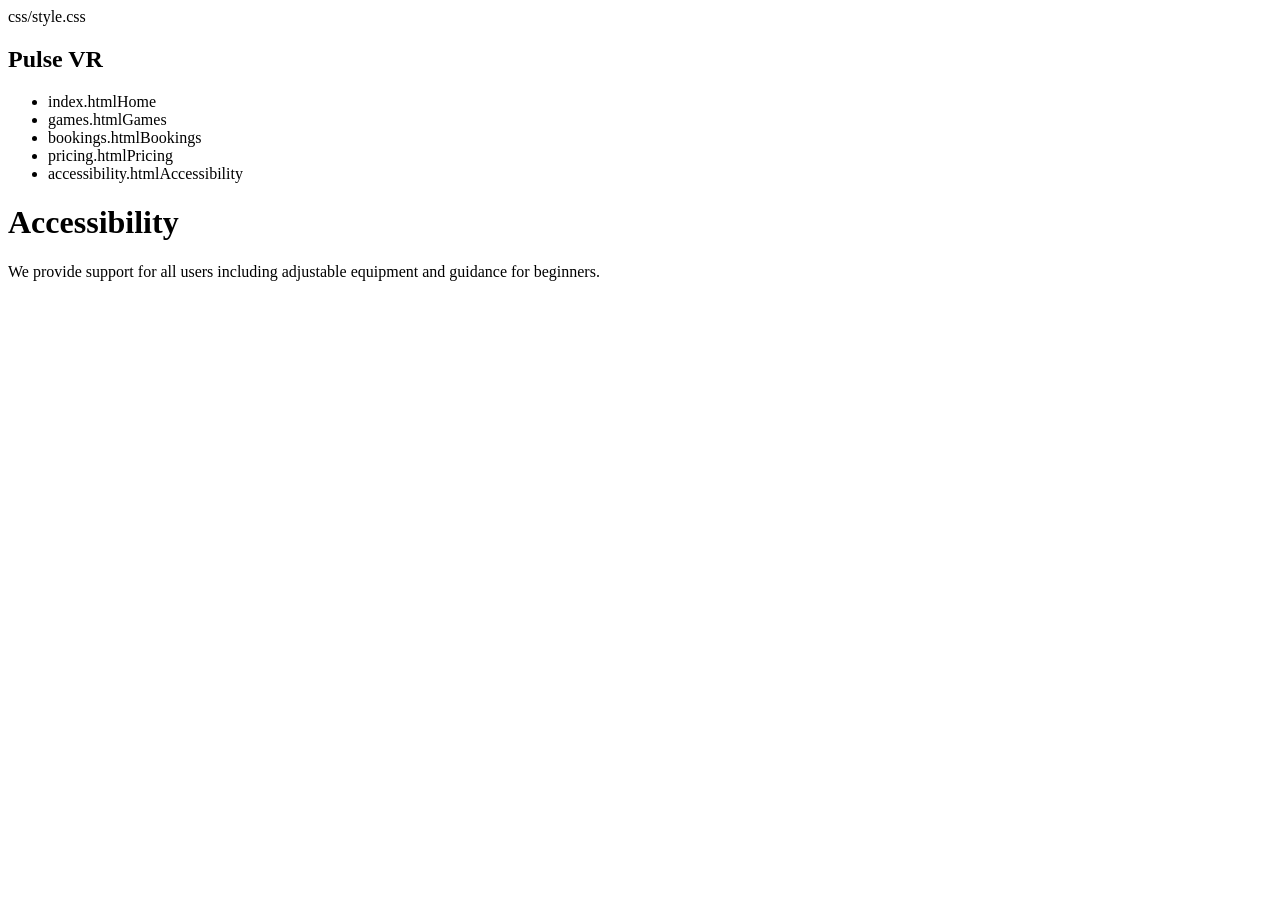
==== pages/accessibility.html @ 150668ad "Create accessibility.html" ====
<!DOCTYPE html>
<html>
<head>
<title>Accessibility</title>
css/style.css
</head>

<body>

<nav>
<h2>Pulse VR</h2>
<ul>
<li>index.htmlHome</a></li>
<li>games.htmlGames</a></li>
<li>bookings.htmlBookings</a></li>
<li>pricing.htmlPricing</a></li>
<li>accessibility.htmlAccessibility</a></li>
</ul>
</nav>

<h1>Accessibility</h1>

<p>We provide support for all users including adjustable equipment and guidance for beginners.</p>

</body>
</html>
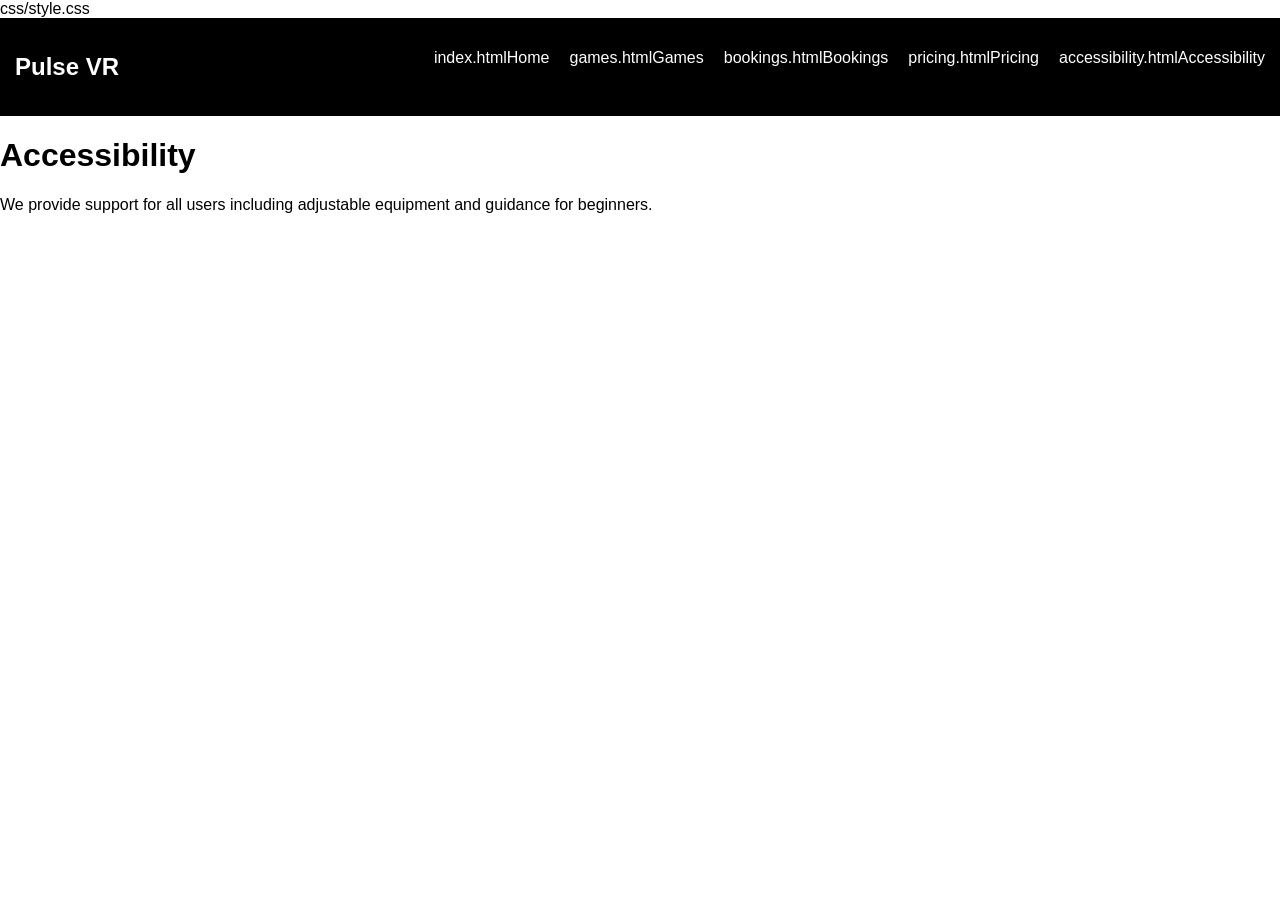
==== commit 303adf29: "Update accessibility.html" ====
--- a/pages/accessibility.html
+++ b/pages/accessibility.html
@@ -1,6 +1,10 @@
 <!DOCTYPE html>
 <html>
 <head>
+<meta charset="UTF-8">
+<title>Page</title>
+<link rel="stylesheet" href="../css/style.css">
+</head>
 <title>Accessibility</title>
 css/style.css
 </head>
--- a/css/style.css
+++ b/css/style.css
@@ -0,0 +1,63 @@
+body {
+    margin: 0;
+    font-family: Arial;
+}
+
+/* NAV */
+nav {
+    background: black;
+    color: white;
+    padding: 15px;
+    display: flex;
+    justify-content: space-between;
+}
+
+nav ul {
+    display: flex;
+    list-style: none;
+}
+
+nav ul li {
+    margin-left: 20px;
+}
+
+nav a {
+    color: white;
+    text-decoration: none;
+}
+
+/* HERO */
+.hero {
+    height: 80vh;
+    background: linear-gradient(to right, purple, cyan);
+    color: black;
+    text-align: center;
+    padding-top: 100px;
+}
+
+.button {
+    background: white;
+    padding: 10px;
+    text-decoration: none;
+}
+
+/* CARDS */
+.container {
+    display: flex;
+    gap: 20px;
+    padding: 20px;
+}
+
+.card {
+    background: lightgrey;
+    padding: 20px;
+}
+
+/* FORM */
+.form {
+    display: flex;
+    flex-direction: column;
+    width: 200px;
+    gap: 10px;
+    margin: 20px;
+}
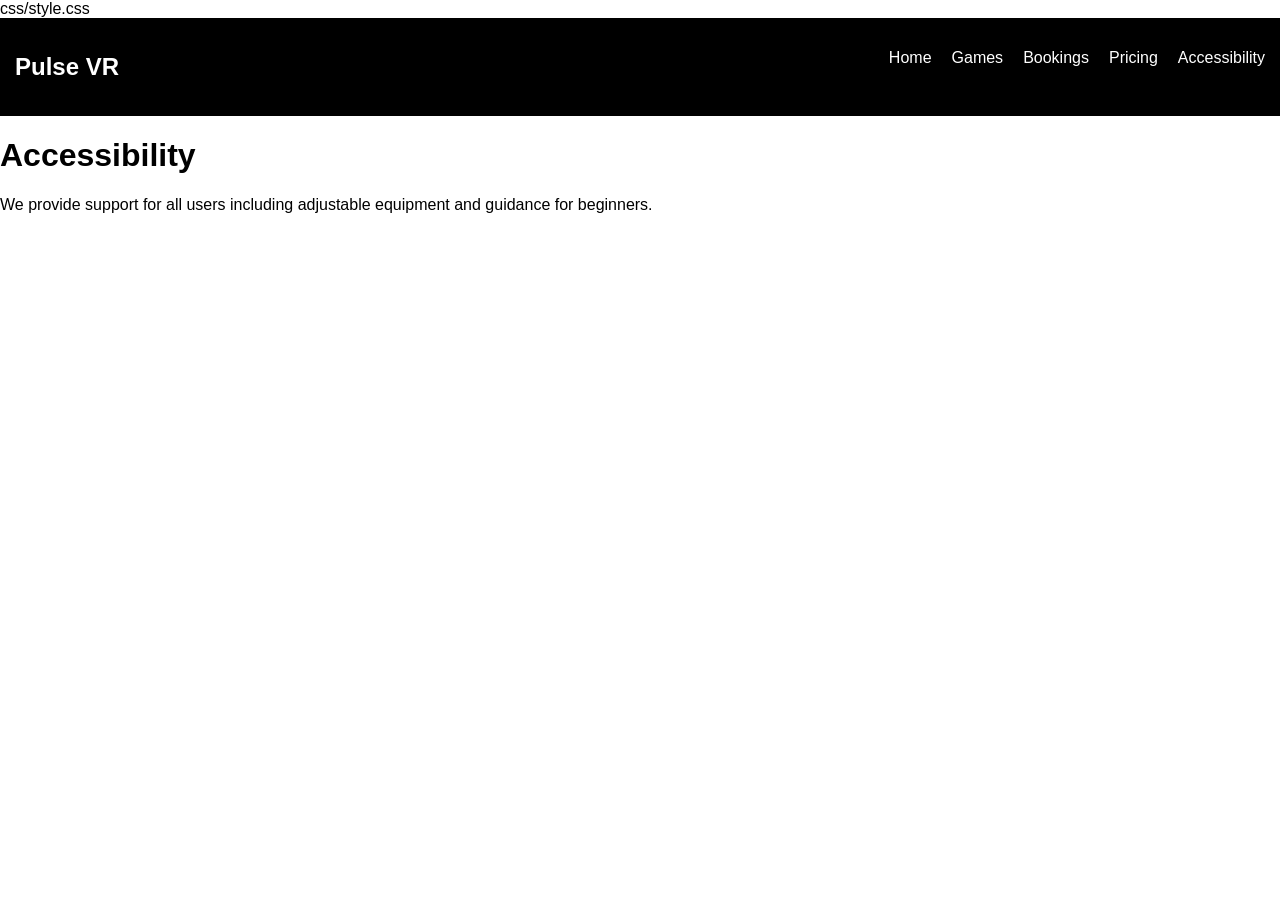
==== commit f627b2a2: "Update accessibility.html" ====
--- a/pages/accessibility.html
+++ b/pages/accessibility.html
@@ -14,11 +14,11 @@
 <nav>
 <h2>Pulse VR</h2>
 <ul>
-<li>index.htmlHome</a></li>
-<li>games.htmlGames</a></li>
-<li>bookings.htmlBookings</a></li>
-<li>pricing.htmlPricing</a></li>
-<li>accessibility.htmlAccessibility</a></li>
+    <li><a href="../index.html">Home</a></li>
+    <li><a href="games.html">Games</a></li>
+    <li><a href="bookings.html">Bookings</a></li>
+    <li><a href="pricing.html">Pricing</a></li>
+    <li><a href="accessibility.html">Accessibility</a></li>
 </ul>
 </nav>
 
